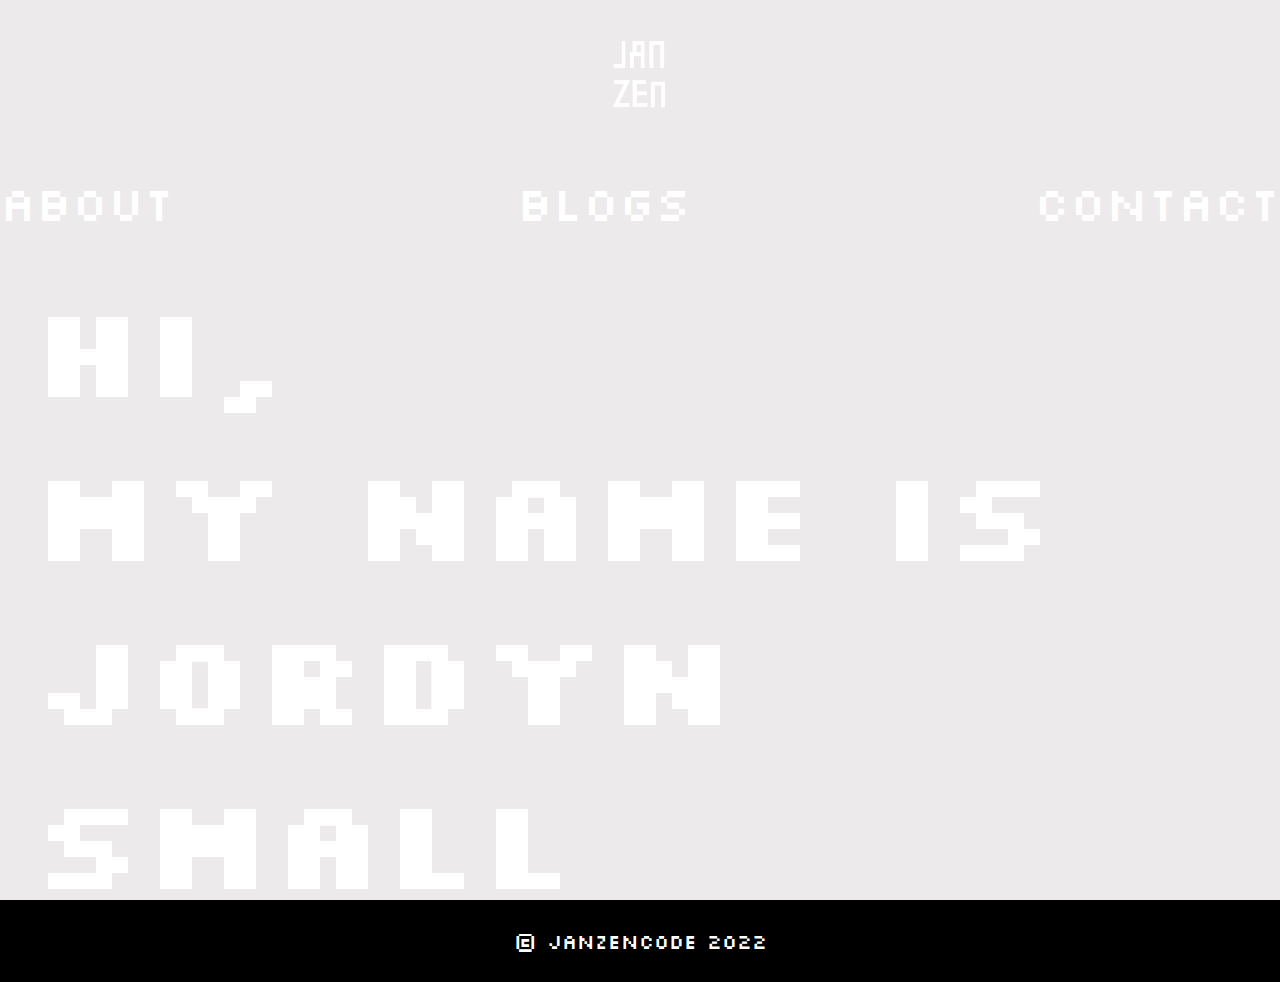
==== src/index.html @ 68cbf4c8 "refined commit" ====
<!DOCTYPE html>
<html lang="en">
<head>
  <meta charset="UTF-8">
  <meta http-equiv="X-UA-Compatible" content="IE=edge">
  <meta name="viewport" content="width=device-width, initial-scale=1.0">
  <link rel="stylesheet" href="./style.css">
  <title>Janzen Code</title>
</head>
<body>
  <div class="entire-page-container">
      <!-- Start Header Area -->
      <header class="nav-header">
        <div class="JZN-container">
          <a href="#"><img src="/img/ICON JAN-ZEN-01.png" alt="JZNLogo" class="brand"></a>
        </div>
        <nav>
          <ul id="nav-links">
            <li><a href="about.html">About</a></li>
            <li><a href="blog.html">Blogs</a></li>
            <li><a href="contact.html">Contact</a></li>
          </ul>
        </nav>
      </header>
    <main class="index-page">
      <div class="info-container">
          <h1>Hi,</h1>
          <h1>my name is</h1>
          <h1>Jordyn Small</h1>
          <h2>An Up and coming web developer</h2>
      </div>
      <div class="div-ink-info">
        <nav class="professional-links">
          <ul>
            <li><a href="" target="_blank" alt="LinkedIn"><img id="linkedin" src="/img/linkedin-svgrepo-com.svg" alt="LinkedInLogo"></a></li>
            <li><a href="" target="_blank" alt="Github"><img src="/img/github.svg" alt="GithubLogo"></a></li>
            <li><a href="" target="_blank" alt="Discord"><img src="/img/discord.svg" alt="DiscordLogo"></a></li>
          </ul>
        </nav>
      </div>
    </div>  
  </main>
  <footer>
    <p>&copy; JanzenCode 2022</p>
  </footer>
</body>
</html>
---- src/style.css ----
@import url('https://fonts.googleapis.com/css2?family=Roboto:wght@400;700&display=swap');
@import url('https://fonts.googleapis.com/css2?family=Silkscreen&display=swap');
@keyframes slide-left {
  from {
    margin-left: 100%;
    width: 300%;
  }
  to {
    margin-left: 0%;
    width: 100%;
  }
}

* {
  box-sizing: border-box;
}

body {
  font-family: 'Silkscreen';
  height: 100vh;
  margin: 0;
  padding: 0;
  background: url(/img/joshua-sukoff--i2E4dK8jSo-unsplash.jpg) rgba(198, 190, 190, 0.331) no-repeat;
  background-size: cover;
}

/* Page Wrapper */

.entire-page-container {
  display: flex;
  flex-direction: column;
  max-width: 1920px;
  width: 100%;
  margin: 0 auto;
  height: inherit;
}

.JZN-container {
  display: flex;
  flex-direction: row;
  justify-content: center;
  align-items: center;
}

/* Header & Nav */
.brand {
  width: clamp(10rem, 5vw, 1.5rem + 4.5rem);
}
#homebutton {
  justify-content: center;
  align-items: center;
}
.brand img {
  justify-content: center;
  align-items: center;
}

.nav-header ul {
  display: flex;
  flex-direction: row;
  justify-content: space-between;
  list-style: none;
  padding: 0 1rem;
}
.nav-header a {
  color: white;
  text-decoration: none;
  font-size: clamp(1.2rem, 4vw + 0.5rem, 3rem);
  max-width: 1920px;
}
/* Main Page */

.index-page {
  overflow: auto;
}

.info-container {
  display: flex;
  flex-direction: column;
  padding: 2rem;
  color: white;
  animation: slide-left 3s;
}

.info-container h1 {
  text-align: left;
  font-size: clamp(4rem, 10vw + 1.3rem, 8rem);
  padding: 0;
  margin: 0;

}
.info-container h2 {
  font-size: clamp(3rem, 5.5vh, 2rem + 5.5rem);
  max-width: 1920px;
}

.main-info {
  display: flex;
  flex: 1;
  flex-direction: row;
}

.spacer {
  padding: 3.5rem, 3.5vh, 3.5rem;
}
/* Links */

.photo-container {
  margin: 0;
  width: 0;
}

.main-info {
  display: flex;
  flex-direction: row;
}

.professional-links {
  display: flex;
  flex-direction: row;
  justify-content: center;
  align-items: center;
}

.professional-links img {
  height: 4.5vh;
}

.professional-links ul {
  display: flex;
  display: row;
  justify-content: space-between;
  align-items: center;
  
}

.professional-links li {
  filter: invert();
  list-style: none;
  padding: 0 1.5rem;
}

#linkedin {
  border-radius: 50%;
}

/* Footer */

footer {
  font-size: 1.25rem;
  text-align: center;
  padding: 0.5rem;
  background: black;
  color: white;
}

/* About Me Page */

.aboutpage {
  display: flex;
  flex-direction: column;
  color: white;
  padding: 1.5rem 1.5rem;
  overflow: auto;
}

#bali {
height: clamp(10rem, 55vh, 75rem);
}


.aboutpage img {
  height: 55%;
  margin: 5rem, 2.5rem;
  border-radius: 15%;
  align-items: center;
}
.aboutpage h1 {
  font-size: 3rem;
  text-decoration: underline;
}
.aboutpage h2 {
  overflow-wrap: break-word;
  font-size: 2.15rem;
}

.aboutpage p {
  font-size: 1.75rem;
}

.aboutpage a {
  font-size: 1.25rem;
  text-decoration: none;
  color: white;
  background: rgba(255, 255, 255, 0.3);
  border: 1px solid white;
  width: fit-content;
}


/* Main Blog Page */

.mainblog {
  padding: 1rem;
  overflow: auto;
}

.blog-container {
  background: rgba(255, 255, 255, 0.358);
  margin: 1rem;
  height: 22.5vh;
  max-width: 100%;
  color: white;
  overflow: auto;
}

#blog-title {
  color: white;
  text-align: center;
}

.blog-container h2 {
  font-size: 1.5rem;
  padding-left: 0.25rem;
  text-decoration: underline;
}

.blog-container p {
  padding-left: 0.25rem;
}

.blog-container a {
  color: white;
  font-size: 1.15rem;
  border: 1px solid white;
  text-decoration: none;
}

/* Blog Tablet */

@media screen and (min-width: 767px), (max-width: 1024px) {
  #blog-title {
    font-size: 4.5rem;
  }
  .blog-container h2 {
    font-size: 2rem;
  }
  .blog-container p {
    font-size: 1.75rem;
  }
  .blog-container a {
    font-size: 1.75rem;
  }
  }

/* Phone Display */

@media screen and (min-width: 769px), (max-width: 1440px) {
  #blog-title {
    font-size: 2.5rem;
  }
  .blog-container h2 {
    font-size: 1.5rem;
  }
  .blog-container p {
    font-size: 1rem;
  }
  .blog-container a {
    font-size: 1rem;
  }
  }

  /* Blog Desktop */

  @media screen and (min-width: 1441px) {
    #blog-title {
      font-size: 6.5rem;
    }
    .blog-container h2 {
      font-size: 4.5rem;
    }
    .blog-container p {
      font-size: 2.75rem;
    }
    .blog-container a {
      font-size: 2.75rem;
    }
    }



  /* Contact Page */

  .contact-container {
    display: flex;
    flex: auto;
    flex-direction: column;
    color: white;
    padding: 1rem;
    overflow: auto;
    max-width: 100%;
  }

  .contact-container h1 {
    text-align: center;
  }

  .contact-container h2 {
    padding: 0 0.575em;
  }

  .contact-container h3 {
    padding: 0 0.575rem;
  }
  .contact-container ul {
    padding: 1.75rem;
  }
  .contact-container li {
    list-style: none;
  }

  /* Indivdual Blog Template CSS */

  @media screen and (min-width: 769px), (max-width: 1440px) {
    #nav-links {
      gap: 0.5rem;
      margin: 0;
      padding: 0;
    }
    }
  main {
      flex: 1;
    }

  .blog-layout {
    color: white;
    padding: 1rem;
    overflow: auto;
  }

  .blog-layout h1 {
    text-decoration: underline;
  }

  .blog-layout img {
    height: 35vh;
    padding: 0.5rem;
    justify-content: center;
    align-items: center;
  }






























/* Desktop Media  */

/* @media screen and (min-width: 500px) {
  article { 
    flex-flow: row wrap;
  }
  nav {
    flex: 100%;
    min-height: 50px;
  }
  section {
    height: 50vw;
  }
}
@media screen and (min-width: 500px) and (max-width: 899px) {
    article {
        flex-flow: row wrap;
    }
    nav {
        flex: 100%;
        min-height: 50px;
      }
    .feature {
        flex: calc(100vw / 3);
        min-height: calc(100vw / 1.25);
    }
    header {
        flex: 100vw;
    }
    main {
        order: 1;
    }
} */
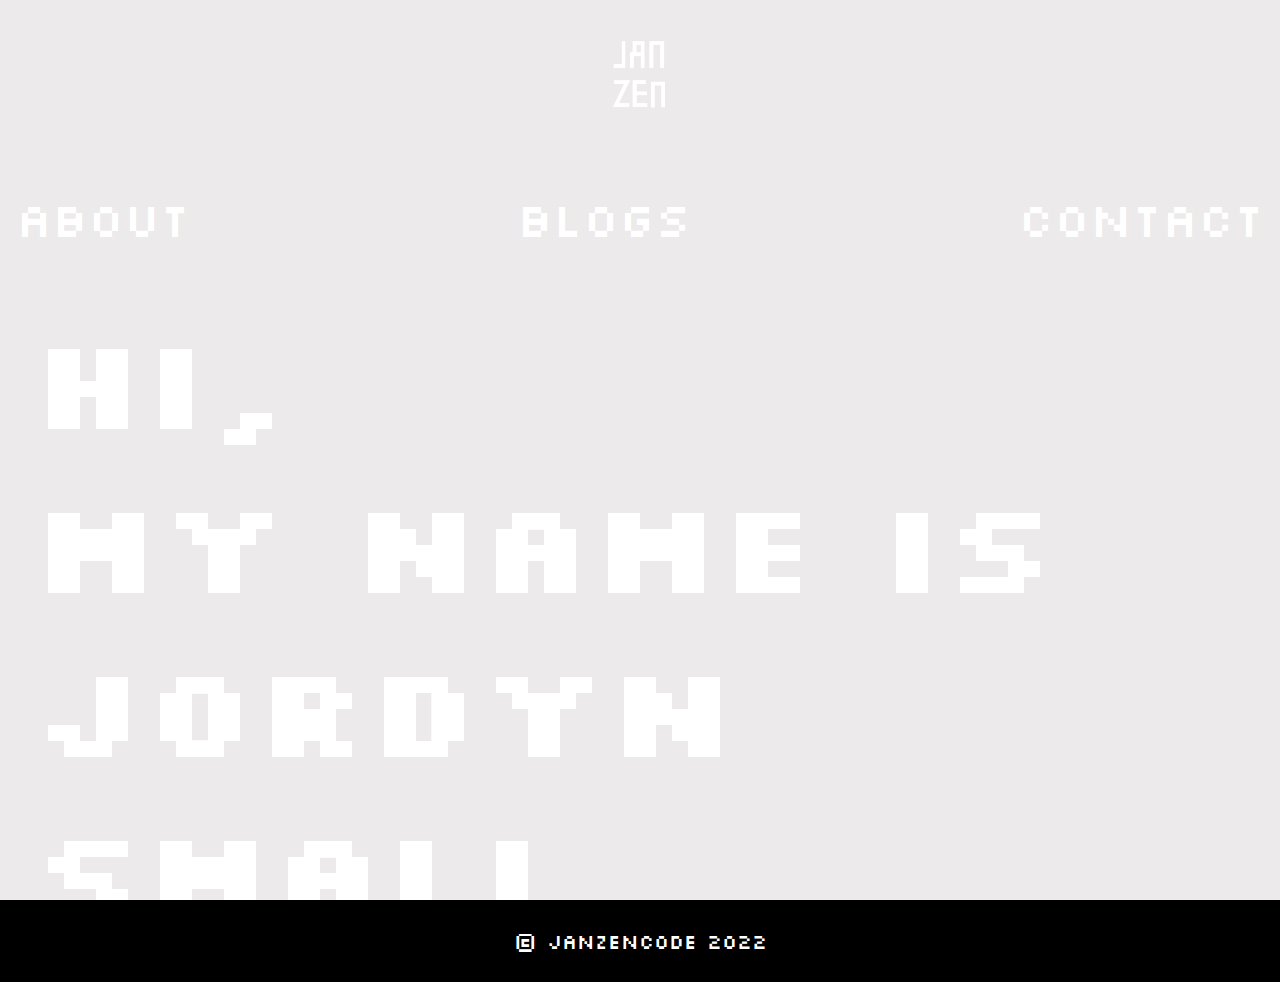
==== commit 3f382b64: "centering fix" ====
--- a/src/index.html
+++ b/src/index.html
@@ -12,7 +12,7 @@
       <!-- Start Header Area -->
       <header class="nav-header">
         <div class="JZN-container">
-          <a href="#"><img src="/img/ICON JAN-ZEN-01.png" alt="JZNLogo" class="brand"></a>
+          <a href="/src/index.html"><img src="/img/ICON JAN-ZEN-01.png" alt="JZNLogo" class="brand"></a>
         </div>
         <nav>
           <ul id="nav-links">
@@ -31,11 +31,11 @@
       </div>
       <div class="div-ink-info">
         <nav class="professional-links">
-          <ul>
-            <li><a href="" target="_blank" alt="LinkedIn"><img id="linkedin" src="/img/linkedin-svgrepo-com.svg" alt="LinkedInLogo"></a></li>
-            <li><a href="" target="_blank" alt="Github"><img src="/img/github.svg" alt="GithubLogo"></a></li>
-            <li><a href="" target="_blank" alt="Discord"><img src="/img/discord.svg" alt="DiscordLogo"></a></li>
-          </ul>
+            <ul>
+              <li><a href="" target="_blank" alt="LinkedIn"><img id="linkedin" src="/img/linkedin-svgrepo-com.svg" alt="LinkedInLogo"></a></li>
+              <li><a href="https://github.com/JanzenCode" target="_blank" alt="Github"><img src="/img/github.svg" alt="GithubLogo"></a></li>
+              <li><a href="" target="_blank" alt="Discord"><img src="/img/discord.svg" alt="DiscordLogo"></a></li>
+            </ul>
         </nav>
       </div>
     </div>  
--- a/src/style.css
+++ b/src/style.css
@@ -54,13 +54,15 @@
   justify-content: center;
   align-items: center;
 }
+.nav-header nav {
+  padding: 1rem;
+}
 
 .nav-header ul {
   display: flex;
   flex-direction: row;
   justify-content: space-between;
   list-style: none;
-  padding: 0 1rem;
 }
 .nav-header a {
   color: white;
@@ -68,6 +70,7 @@
   font-size: clamp(1.2rem, 4vw + 0.5rem, 3rem);
   max-width: 1920px;
 }
+
 /* Main Page */
 
 .index-page {
@@ -100,16 +103,7 @@
   flex-direction: row;
 }
 
-.spacer {
-  padding: 3.5rem, 3.5vh, 3.5rem;
-}
 /* Links */
-
-.photo-container {
-  margin: 0;
-  width: 0;
-}
-
 .main-info {
   display: flex;
   flex-direction: row;
@@ -120,6 +114,7 @@
   flex-direction: row;
   justify-content: center;
   align-items: center;
+  
 }
 
 .professional-links img {
@@ -129,16 +124,16 @@
 .professional-links ul {
   display: flex;
   display: row;
-  justify-content: space-between;
-  align-items: center;
-  
+  align-items: center;
+  padding-right: 2.5rem;
 }
 
 .professional-links li {
   filter: invert();
   list-style: none;
-  padding: 0 1.5rem;
-}
+  padding: 0 1rem;
+}
+
 
 #linkedin {
   border-radius: 50%;
@@ -349,6 +344,14 @@
     align-items: center;
   }
 
+  #comic-sans {
+    font-family: "Comic Sans MS", "Comic Sans", cursive; ;
+  }
+
+  #comic {
+    height: 55vw;
+  }
+
 
 
 
